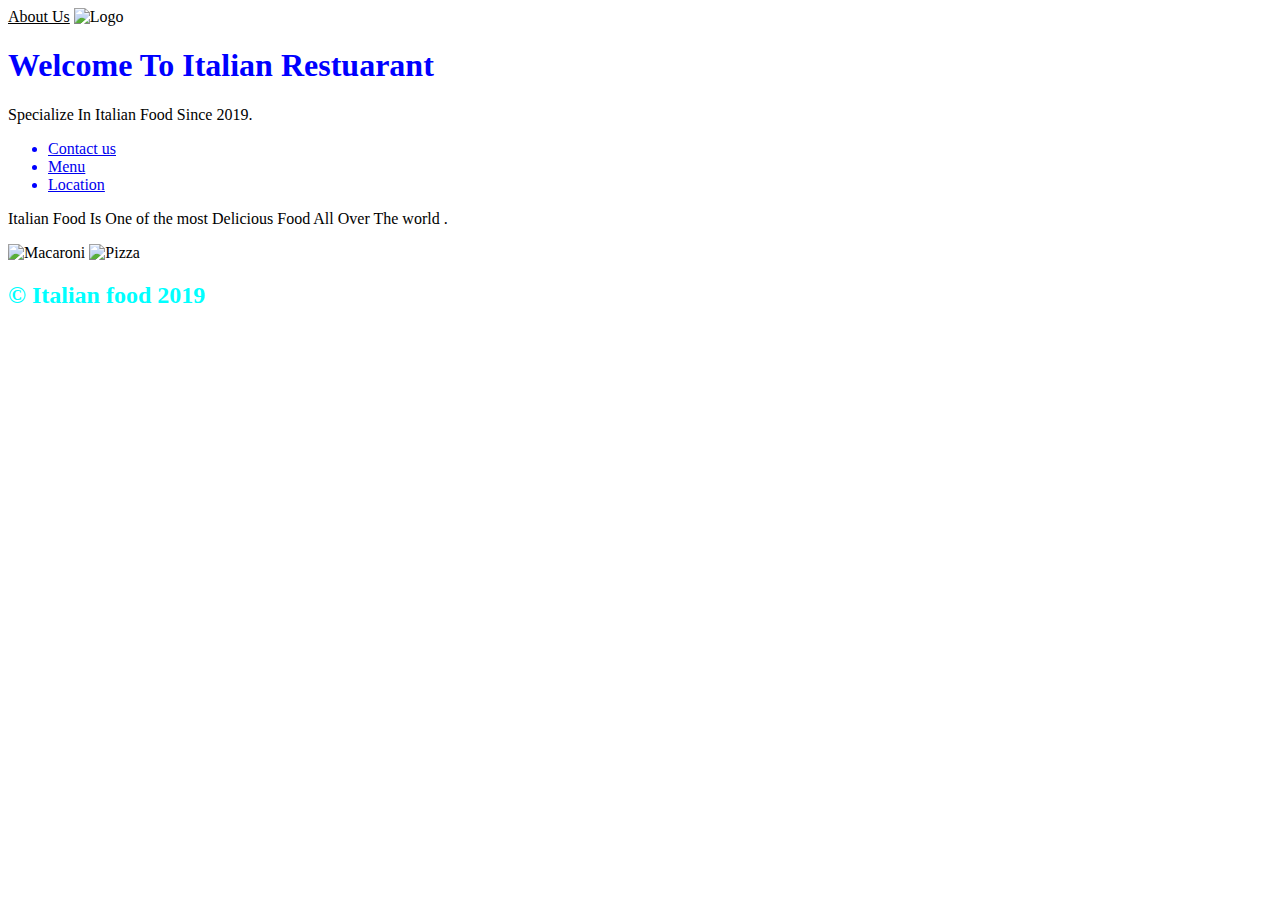
==== index.html @ 989c9df5 "last change" ====
<!DOCTYPE html>
<html lang="en">
<head>
<title>Italian Restuarant</title>
<meta charset="UTF-8"/>
<meta name="viewport" content="width=device-width,initial-scale=1.0"/>

<title>Home</title>


</head>

<body>
  <header>
    <a style="color: black;" href="about.html">About Us</a>
    <img src="https://cdn4.vectorstock.com/i/1000x1000/37/63/italian-restaurant-logo-design-authentic-vector-21183763.jpg" alt="Logo">
  </header>
  <main>
    <h1 style="color: blue;">Welcome To Italian Restuarant</h1> 
    <p style="color: black;">Specialize In Italian Food Since 2019. </p>
    <nav>
        <ul>
          <li style="color: blue;"><a href="https://wa.me/">Contact us </a></li>
          <li style="color: blue;"><a href="https://baraaazzam1996.github.io/my-restaurant/">Menu</a></li>
          <li style="color: blue;"><a href="https://earth.google.com/web/search/Al+Qubbah+(+Dome+)+Mini+Market,+Al+Qubbah+Dome+Square+Memorial,+Feras+Al-Ajlouni+Street,+Irbid/@32.5452329,35.8567759,584.08188894a,873.86364232d,35y,0h,45t,0r/data=[base64]">Location</a></li>
        </ul>
        
      <p style="color: black;">Italian Food Is One of the most Delicious Food All Over The world . </p>  </nav>
      <img src="https://static.toiimg.com/thumb/58761198.cms?width=1200&height=900" alt="Macaroni">
      <img src="https://www.recipetineats.com/wp-content/uploads/2020/05/Pepperoni-Pizza_5-SQjpg.jpg" alt="Pizza">

  </main>
     
    </body>
    <footer>
      <h2 style="color: aqua;"> &copy; Italian food 2019</h2>
    </footer>
</html>
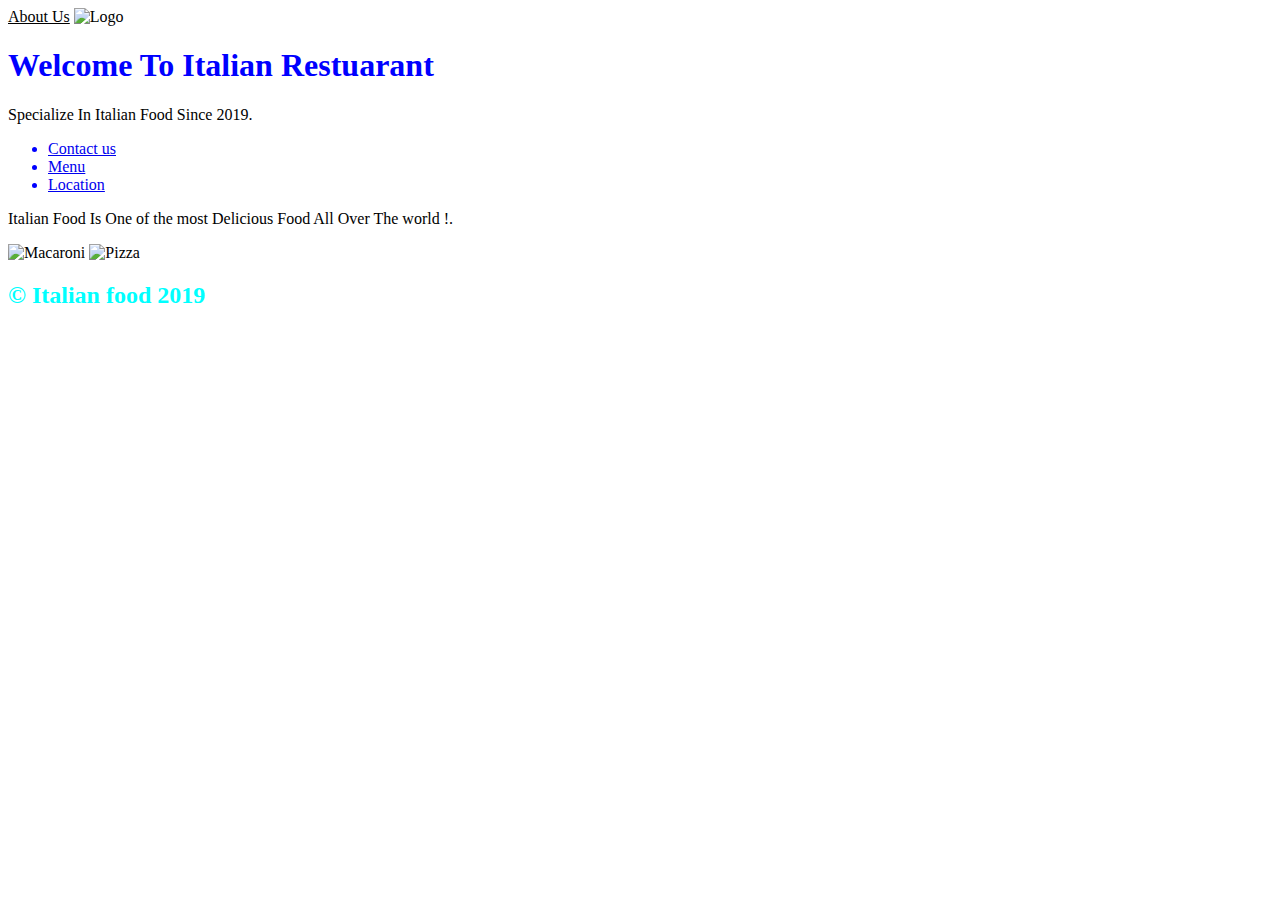
==== commit ea84bb9a: "final" ====
--- a/index.html
+++ b/index.html
@@ -25,7 +25,7 @@
           <li style="color: blue;"><a href="https://earth.google.com/web/search/Al+Qubbah+(+Dome+)+Mini+Market,+Al+Qubbah+Dome+Square+Memorial,+Feras+Al-Ajlouni+Street,+Irbid/@32.5452329,35.8567759,584.08188894a,873.86364232d,35y,0h,45t,0r/data=[base64]">Location</a></li>
         </ul>
         
-      <p style="color: black;">Italian Food Is One of the most Delicious Food All Over The world . </p>  </nav>
+      <p style="color: black;">Italian Food Is One of the most Delicious Food All Over The world !. </p>  </nav>
       <img src="https://static.toiimg.com/thumb/58761198.cms?width=1200&height=900" alt="Macaroni">
       <img src="https://www.recipetineats.com/wp-content/uploads/2020/05/Pepperoni-Pizza_5-SQjpg.jpg" alt="Pizza">
 
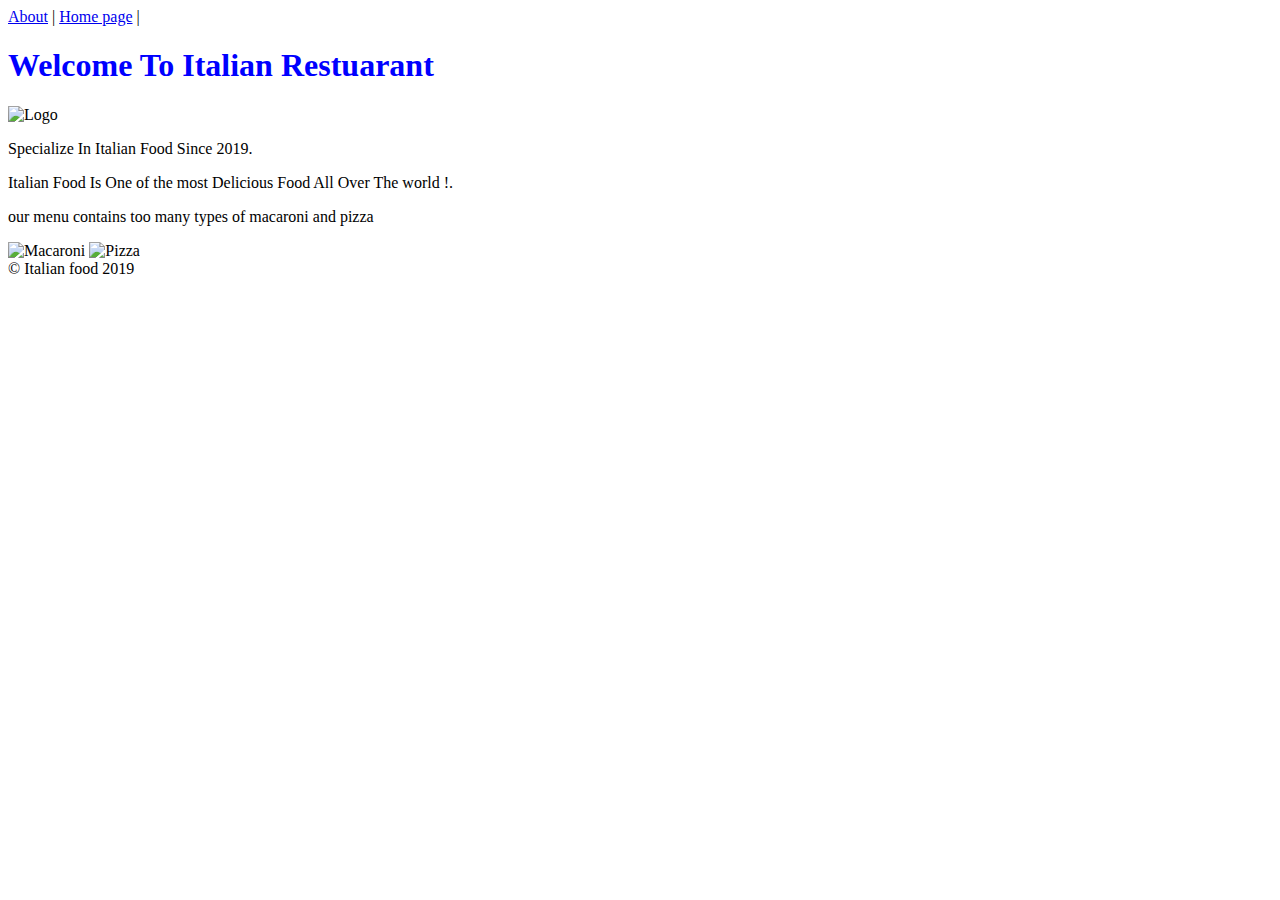
==== commit 98c39ab4: "Merge pull request #35 from BaraaAzzam1996/wireframe" ====
--- a/index.html
+++ b/index.html
@@ -12,27 +12,24 @@
 
 <body>
   <header>
-    <a style="color: black;" href="about.html">About Us</a>
-    <img src="https://cdn4.vectorstock.com/i/1000x1000/37/63/italian-restaurant-logo-design-authentic-vector-21183763.jpg" alt="Logo">
+    <nav>
+      <a href="./about.html">About</a> |
+      <a href="./index.html">Home page</a> |
+    </nav>
+    <h1 style="color: blue;">Welcome To Italian Restuarant</h1> 
+    <img src="https://media.istockphoto.com/id/1035688094/vector/italian-restaurant.jpg?s=612x612&w=0&k=20&c=GubCm8rEl38wCbiL8dS6_WbQztonpxcziNDAXZsJ_tc=" alt="Logo">
   </header>
   <main>
-    <h1 style="color: blue;">Welcome To Italian Restuarant</h1> 
-    <p style="color: black;">Specialize In Italian Food Since 2019. </p>
-    <nav>
-        <ul>
-          <li style="color: blue;"><a href="https://wa.me/">Contact us </a></li>
-          <li style="color: blue;"><a href="https://baraaazzam1996.github.io/my-restaurant/">Menu</a></li>
-          <li style="color: blue;"><a href="https://earth.google.com/web/search/Al+Qubbah+(+Dome+)+Mini+Market,+Al+Qubbah+Dome+Square+Memorial,+Feras+Al-Ajlouni+Street,+Irbid/@32.5452329,35.8567759,584.08188894a,873.86364232d,35y,0h,45t,0r/data=[base64]">Location</a></li>
-        </ul>
-        
-      <p style="color: black;">Italian Food Is One of the most Delicious Food All Over The world !. </p>  </nav>
-      <img src="https://static.toiimg.com/thumb/58761198.cms?width=1200&height=900" alt="Macaroni">
-      <img src="https://www.recipetineats.com/wp-content/uploads/2020/05/Pepperoni-Pizza_5-SQjpg.jpg" alt="Pizza">
+     <p style="color: black;">Specialize In Italian Food Since 2019. </p>
+    <p style="color: black;">Italian Food Is One of the most Delicious Food All Over The world !. </p>  
+  <p style="color: black;"> our menu contains too many types of macaroni and pizza </p>
+      <img src="https://media.istockphoto.com/id/807218760/photo/pasta-fettuccine-bolognese-with-tomato-sauce-in-white-bowl-flat-lay-top-view.jpg?s=612x612&w=0&k=20&c=20s48AuluEItaV91P1BxidiITJMIiYDSNzpEMAeZ-sk=" alt="Macaroni">
+      <img src=" https://media.istockphoto.com/id/1162218105/photo/mini-pizzas-with-the-addition-of-cherry-tomatoes-olives-mozzarella-cheese-and-fresh-basil-on.jpg?s=612x612&w=0&k=20&c=tU790RmpKvZppoCJOMRDHDOKiKkJfCIH0j4WL2fxad0="alt="Pizza">
 
   </main>
      
     </body>
     <footer>
-      <h2 style="color: aqua;"> &copy; Italian food 2019</h2>
-    </footer>
+      &copy; Italian food 2019
+        </footer>
 </html>
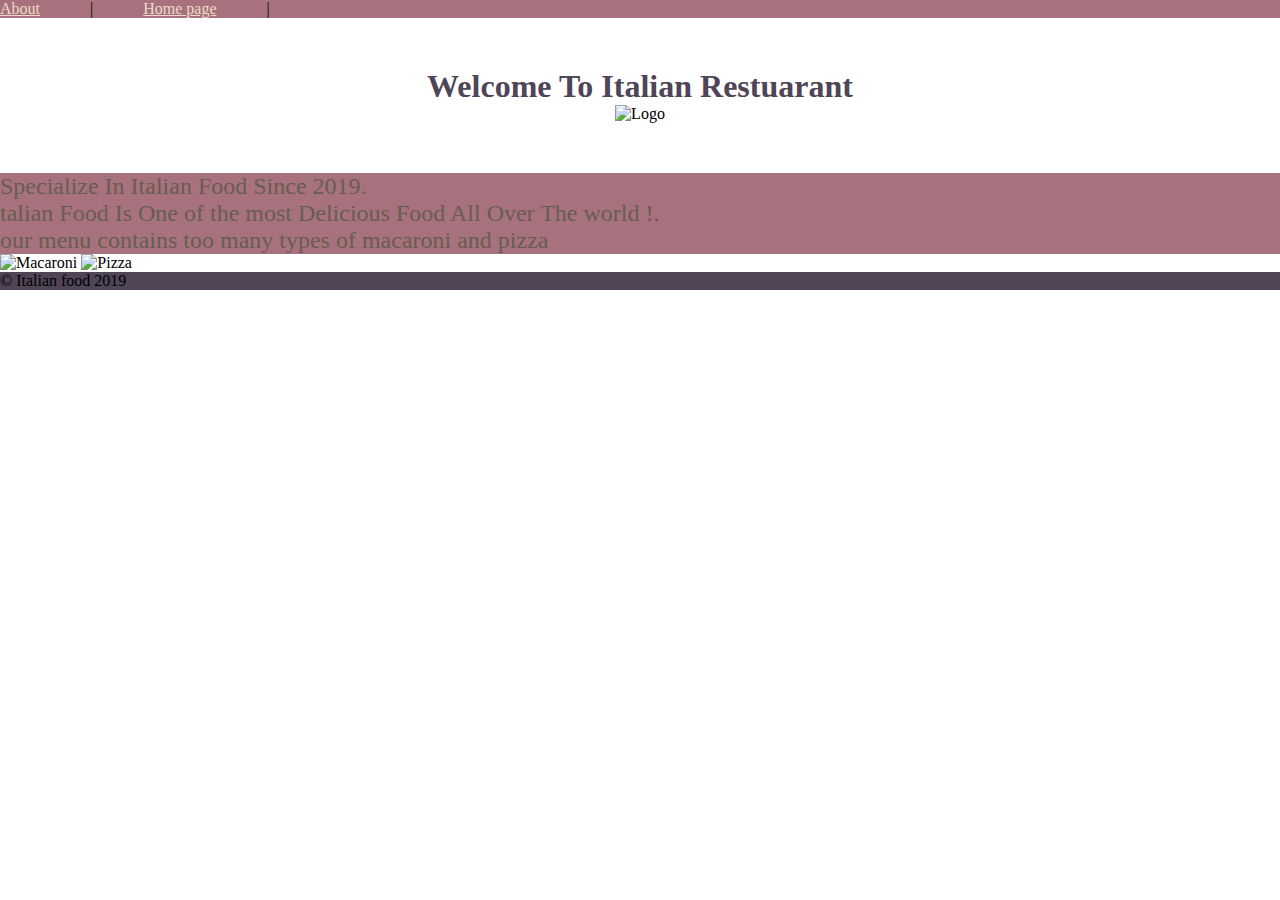
==== commit 53c831c1: "Merge pull request #37 from BaraaAzzam1996/my-restaurant-style" ====
--- a/index.html
+++ b/index.html
@@ -6,30 +6,43 @@
 <meta name="viewport" content="width=device-width,initial-scale=1.0"/>
 
 <title>Home</title>
+<link rel="stylesheet" href="./style.css">
 
 
 </head>
 
 <body>
   <header>
-    <nav>
-      <a href="./about.html">About</a> |
-      <a href="./index.html">Home page</a> |
+    <nav class="links">
+      <a  style="color:#EDDBC7 ;" href="./about.html">About</a> |
+      <a style="color: #EDDBC7;" href="./index.html">Home page</a> |
     </nav>
-    <h1 style="color: blue;">Welcome To Italian Restuarant</h1> 
+    <div class="middle">
+
+   <h1 style="color: #4F4557 ; font-size: xx-large;">Welcome To Italian Restuarant</h1> 
     <img src="https://media.istockphoto.com/id/1035688094/vector/italian-restaurant.jpg?s=612x612&w=0&k=20&c=GubCm8rEl38wCbiL8dS6_WbQztonpxcziNDAXZsJ_tc=" alt="Logo">
+    </div>
+    
   </header>
-  <main>
-     <p style="color: black;">Specialize In Italian Food Since 2019. </p>
-    <p style="color: black;">Italian Food Is One of the most Delicious Food All Over The world !. </p>  
-  <p style="color: black;"> our menu contains too many types of macaroni and pizza </p>
-      <img src="https://media.istockphoto.com/id/807218760/photo/pasta-fettuccine-bolognese-with-tomato-sauce-in-white-bowl-flat-lay-top-view.jpg?s=612x612&w=0&k=20&c=20s48AuluEItaV91P1BxidiITJMIiYDSNzpEMAeZ-sk=" alt="Macaroni">
-      <img src=" https://media.istockphoto.com/id/1162218105/photo/mini-pizzas-with-the-addition-of-cherry-tomatoes-olives-mozzarella-cheese-and-fresh-basil-on.jpg?s=612x612&w=0&k=20&c=tU790RmpKvZppoCJOMRDHDOKiKkJfCIH0j4WL2fxad0="alt="Pizza">
+  <main class="third">
+    <div class="sub">
+      <p style="color:#675D50;font-size:x-large;">Specialize In Italian Food Since 2019. </p>
+      <p style="color: #675D50;font-size: x-large;">talian Food Is One of the most Delicious Food All Over The world !. </p>  
+    <p style="color:#675D50;font-size: x-large;"  > our menu contains too many types of macaroni and pizza </p>
+
+    </div>
+   
+      <img width="300" height="300"  src="https://media.istockphoto.com/id/807218760/photo/pasta-fettuccine-bolognese-with-tomato-sauce-in-white-bowl-flat-lay-top-view.jpg?s=612x612&w=0&k=20&c=20s48AuluEItaV91P1BxidiITJMIiYDSNzpEMAeZ-sk=" alt="Macaroni">
+      <img width="300" height="300" src=" https://media.istockphoto.com/id/1162218105/photo/mini-pizzas-with-the-addition-of-cherry-tomatoes-olives-mozzarella-cheese-and-fresh-basil-on.jpg?s=612x612&w=0&k=20&c=tU790RmpKvZppoCJOMRDHDOKiKkJfCIH0j4WL2fxad0="alt="Pizza">
+
+
+  
+    
 
   </main>
      
     </body>
-    <footer>
-      &copy; Italian food 2019
+    <footer style="background-color: #4F4557;">
+       &copy; Italian food 2019
         </footer>
 </html>
--- a/style.css
+++ b/style.css
@@ -0,0 +1,31 @@
+* {
+    padding: 0;
+    margin: 0;
+    box-sizing: border-box;
+}
+.links { display: flex;
+    align-items: center;
+    gap: 50px;
+    background-color: #A7727D;
+    
+  
+}
+.middle{
+    display: flex;
+    flex-flow: column;
+    justify-content: space-around;
+    margin-top: 50px;
+    align-items: center;
+
+}
+ .third{
+       
+    margin-top: 50px;
+    align-items: center;
+
+ }
+ .sub{
+    background-color: #A7727D;
+    align-items: center;
+ }
+
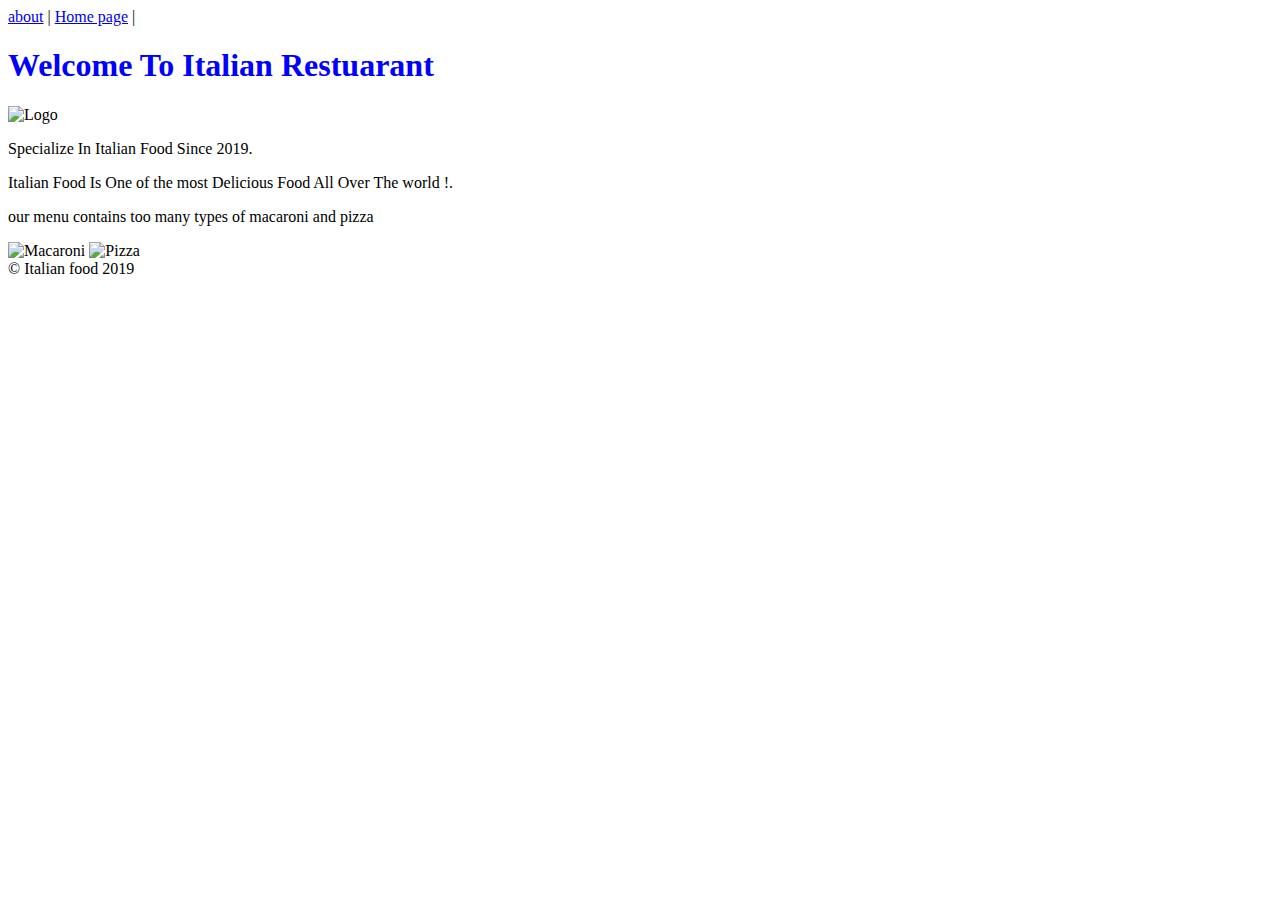
==== commit e4d221de: "last one" ====
--- a/index.html
+++ b/index.html
@@ -6,43 +6,30 @@
 <meta name="viewport" content="width=device-width,initial-scale=1.0"/>
 
 <title>Home</title>
-<link rel="stylesheet" href="./style.css">
 
 
 </head>
 
 <body>
   <header>
-    <nav class="links">
-      <a  style="color:#EDDBC7 ;" href="./about.html">About</a> |
-      <a style="color: #EDDBC7;" href="./index.html">Home page</a> |
+    <nav>
+      <a href="./about.html">about</a> |
+      <a href="./index.html">Home page</a> |
     </nav>
-    <div class="middle">
-
-   <h1 style="color: #4F4557 ; font-size: xx-large;">Welcome To Italian Restuarant</h1> 
+    <h1 style="color: blue;">Welcome To Italian Restuarant</h1> 
     <img src="https://media.istockphoto.com/id/1035688094/vector/italian-restaurant.jpg?s=612x612&w=0&k=20&c=GubCm8rEl38wCbiL8dS6_WbQztonpxcziNDAXZsJ_tc=" alt="Logo">
-    </div>
-    
   </header>
-  <main class="third">
-    <div class="sub">
-      <p style="color:#675D50;font-size:x-large;">Specialize In Italian Food Since 2019. </p>
-      <p style="color: #675D50;font-size: x-large;">talian Food Is One of the most Delicious Food All Over The world !. </p>  
-    <p style="color:#675D50;font-size: x-large;"  > our menu contains too many types of macaroni and pizza </p>
-
-    </div>
-   
-      <img width="300" height="300"  src="https://media.istockphoto.com/id/807218760/photo/pasta-fettuccine-bolognese-with-tomato-sauce-in-white-bowl-flat-lay-top-view.jpg?s=612x612&w=0&k=20&c=20s48AuluEItaV91P1BxidiITJMIiYDSNzpEMAeZ-sk=" alt="Macaroni">
-      <img width="300" height="300" src=" https://media.istockphoto.com/id/1162218105/photo/mini-pizzas-with-the-addition-of-cherry-tomatoes-olives-mozzarella-cheese-and-fresh-basil-on.jpg?s=612x612&w=0&k=20&c=tU790RmpKvZppoCJOMRDHDOKiKkJfCIH0j4WL2fxad0="alt="Pizza">
-
-
-  
-    
+  <main>
+     <p style="color: black;">Specialize In Italian Food Since 2019. </p>
+    <p style="color: black;">Italian Food Is One of the most Delicious Food All Over The world !. </p>  
+  <p style="color: black;"> our menu contains too many types of macaroni and pizza </p>
+      <img src="https://media.istockphoto.com/id/807218760/photo/pasta-fettuccine-bolognese-with-tomato-sauce-in-white-bowl-flat-lay-top-view.jpg?s=612x612&w=0&k=20&c=20s48AuluEItaV91P1BxidiITJMIiYDSNzpEMAeZ-sk=" alt="Macaroni">
+      <img src=" https://media.istockphoto.com/id/1162218105/photo/mini-pizzas-with-the-addition-of-cherry-tomatoes-olives-mozzarella-cheese-and-fresh-basil-on.jpg?s=612x612&w=0&k=20&c=tU790RmpKvZppoCJOMRDHDOKiKkJfCIH0j4WL2fxad0="alt="Pizza">
 
   </main>
      
     </body>
-    <footer style="background-color: #4F4557;">
-       &copy; Italian food 2019
+    <footer>
+      &copy; Italian food 2019
         </footer>
 </html>
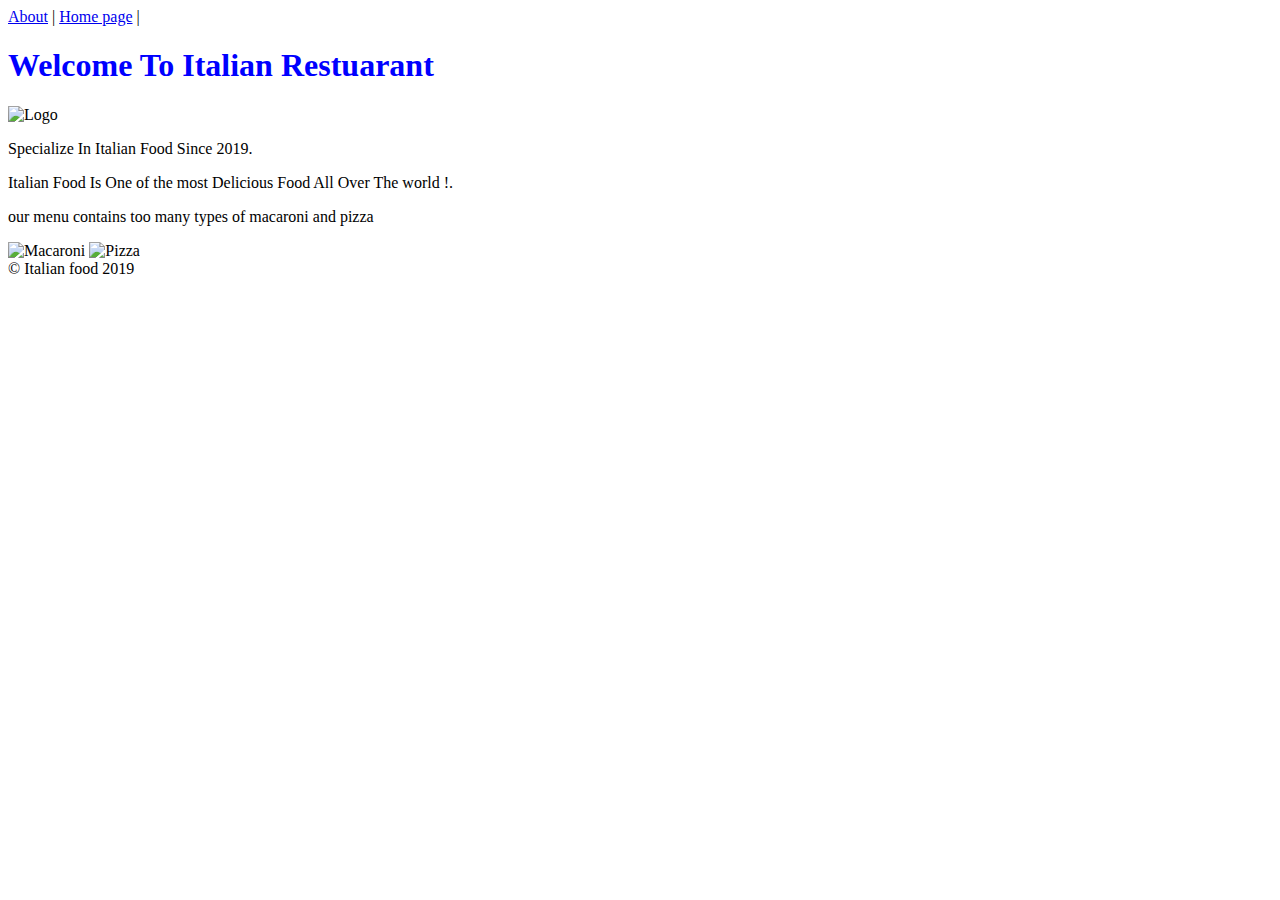
==== commit 2c501c88: "lab 4" ====
--- a/index.html
+++ b/index.html
@@ -13,7 +13,7 @@
 <body>
   <header>
     <nav>
-      <a href="./about.html">about</a> |
+      <a href="./about.html">About</a> |
       <a href="./index.html">Home page</a> |
     </nav>
     <h1 style="color: blue;">Welcome To Italian Restuarant</h1> 
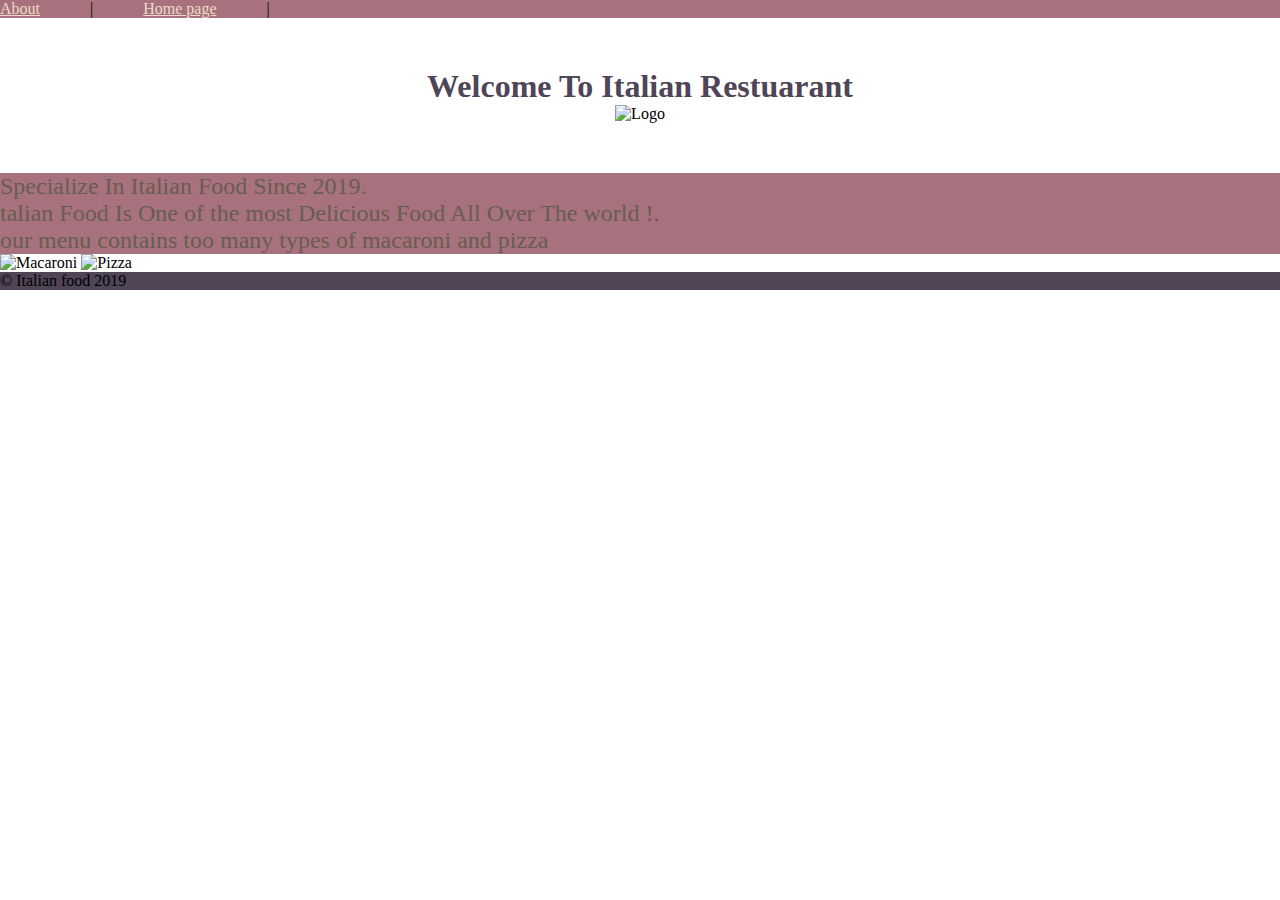
==== commit 01443eac: "styling" ====
--- a/index.html
+++ b/index.html
@@ -6,30 +6,43 @@
 <meta name="viewport" content="width=device-width,initial-scale=1.0"/>
 
 <title>Home</title>
+<link rel="stylesheet" href="./style.css">
 
 
 </head>
 
 <body>
   <header>
-    <nav>
-      <a href="./about.html">About</a> |
-      <a href="./index.html">Home page</a> |
+    <nav class="links">
+      <a  style="color:#EDDBC7 ;" href="./about.html">About</a> |
+      <a style="color: #EDDBC7;" href="./index.html">Home page</a> |
     </nav>
-    <h1 style="color: blue;">Welcome To Italian Restuarant</h1> 
+    <div class="middle">
+
+   <h1 style="color: #4F4557 ; font-size: xx-large;">Welcome To Italian Restuarant</h1> 
     <img src="https://media.istockphoto.com/id/1035688094/vector/italian-restaurant.jpg?s=612x612&w=0&k=20&c=GubCm8rEl38wCbiL8dS6_WbQztonpxcziNDAXZsJ_tc=" alt="Logo">
+    </div>
+    
   </header>
-  <main>
-     <p style="color: black;">Specialize In Italian Food Since 2019. </p>
-    <p style="color: black;">Italian Food Is One of the most Delicious Food All Over The world !. </p>  
-  <p style="color: black;"> our menu contains too many types of macaroni and pizza </p>
-      <img src="https://media.istockphoto.com/id/807218760/photo/pasta-fettuccine-bolognese-with-tomato-sauce-in-white-bowl-flat-lay-top-view.jpg?s=612x612&w=0&k=20&c=20s48AuluEItaV91P1BxidiITJMIiYDSNzpEMAeZ-sk=" alt="Macaroni">
-      <img src=" https://media.istockphoto.com/id/1162218105/photo/mini-pizzas-with-the-addition-of-cherry-tomatoes-olives-mozzarella-cheese-and-fresh-basil-on.jpg?s=612x612&w=0&k=20&c=tU790RmpKvZppoCJOMRDHDOKiKkJfCIH0j4WL2fxad0="alt="Pizza">
+  <main class="third">
+    <div class="sub">
+      <p style="color:#675D50;font-size:x-large;">Specialize In Italian Food Since 2019. </p>
+      <p style="color: #675D50;font-size: x-large;">talian Food Is One of the most Delicious Food All Over The world !. </p>  
+    <p style="color:#675D50;font-size: x-large;"  > our menu contains too many types of macaroni and pizza </p>
+
+    </div>
+   
+      <img width="300" height="300"  src="https://media.istockphoto.com/id/807218760/photo/pasta-fettuccine-bolognese-with-tomato-sauce-in-white-bowl-flat-lay-top-view.jpg?s=612x612&w=0&k=20&c=20s48AuluEItaV91P1BxidiITJMIiYDSNzpEMAeZ-sk=" alt="Macaroni">
+      <img width="300" height="300" src=" https://media.istockphoto.com/id/1162218105/photo/mini-pizzas-with-the-addition-of-cherry-tomatoes-olives-mozzarella-cheese-and-fresh-basil-on.jpg?s=612x612&w=0&k=20&c=tU790RmpKvZppoCJOMRDHDOKiKkJfCIH0j4WL2fxad0="alt="Pizza">
+
+
+  
+    
 
   </main>
      
     </body>
-    <footer>
-      &copy; Italian food 2019
+    <footer style="background-color: #4F4557;">
+       &copy; Italian food 2019
         </footer>
 </html>
--- a/style.css
+++ b/style.css
@@ -0,0 +1,31 @@
+* {
+    padding: 0;
+    margin: 0;
+    box-sizing: border-box;
+}
+.links { display: flex;
+    align-items: center;
+    gap: 50px;
+    background-color: #A7727D;
+    
+  
+}
+.middle{
+    display: flex;
+    flex-flow: column;
+    justify-content: space-around;
+    margin-top: 50px;
+    align-items: center;
+
+}
+ .third{
+       
+    margin-top: 50px;
+    align-items: center;
+
+ }
+ .sub{
+    background-color: #A7727D;
+    align-items: center;
+ }
+
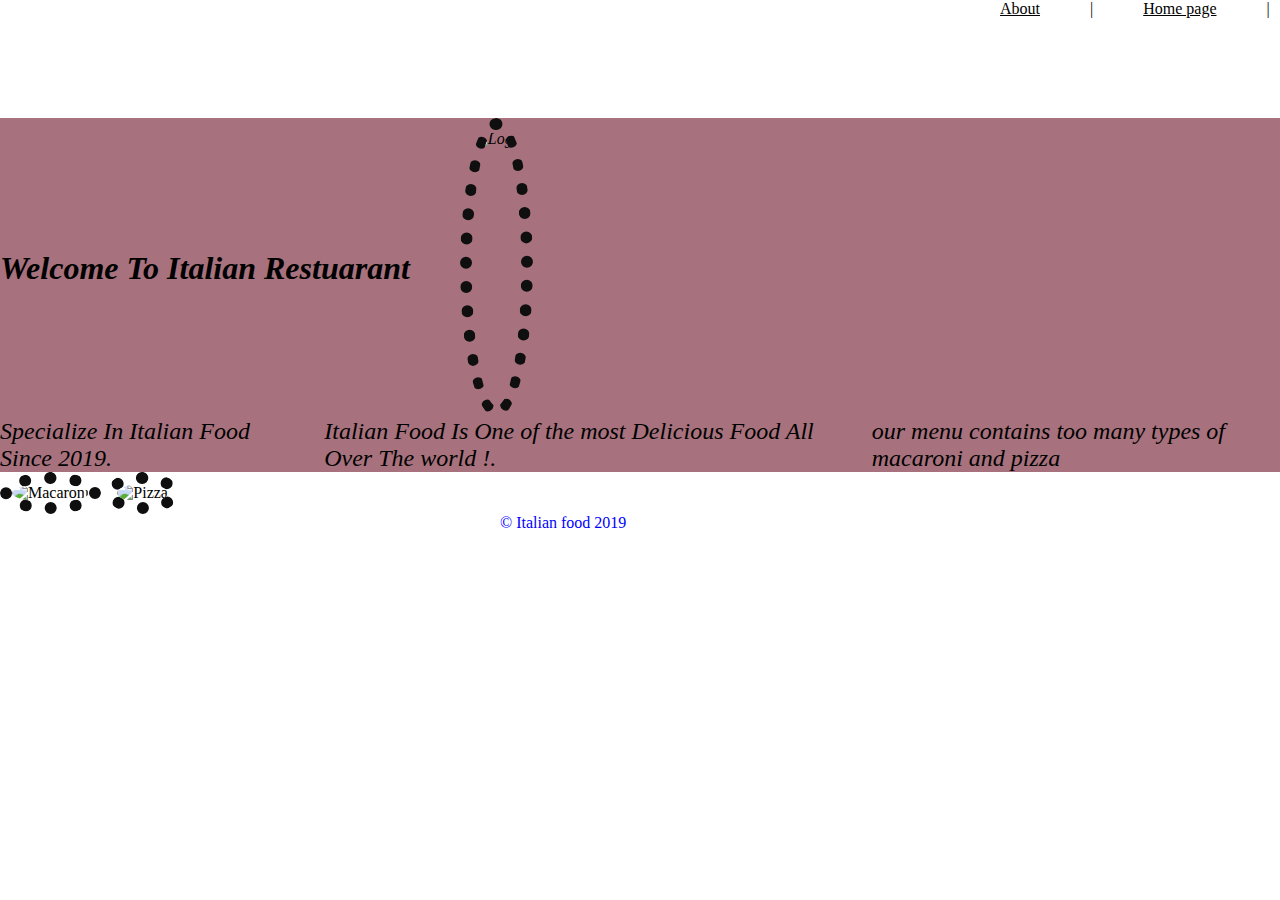
==== commit d99293da: "Merge pull request #38 from BaraaAzzam1996/my-restaurant-style" ====
--- a/index.html
+++ b/index.html
@@ -14,21 +14,21 @@
 <body>
   <header>
     <nav class="links">
-      <a  style="color:#EDDBC7 ;" href="./about.html">About</a> |
-      <a style="color: #EDDBC7;" href="./index.html">Home page</a> |
+      <a style="color: black;"  href="./about.html">About</a> |
+      <a style="color: black;"  href="./index.html">Home page</a> |
     </nav>
-    <div class="middle">
+    <div >
 
-   <h1 style="color: #4F4557 ; font-size: xx-large;">Welcome To Italian Restuarant</h1> 
+   <h1 style="color: black; ; font-size: xx-large;">Welcome To Italian Restuarant</h1> 
     <img src="https://media.istockphoto.com/id/1035688094/vector/italian-restaurant.jpg?s=612x612&w=0&k=20&c=GubCm8rEl38wCbiL8dS6_WbQztonpxcziNDAXZsJ_tc=" alt="Logo">
     </div>
     
   </header>
-  <main class="third">
-    <div class="sub">
-      <p style="color:#675D50;font-size:x-large;">Specialize In Italian Food Since 2019. </p>
-      <p style="color: #675D50;font-size: x-large;">talian Food Is One of the most Delicious Food All Over The world !. </p>  
-    <p style="color:#675D50;font-size: x-large;"  > our menu contains too many types of macaroni and pizza </p>
+  <main >
+    <div >
+      <p  style="color: black;font-size: x-large ;">Specialize In Italian Food Since 2019. </p>
+      <p  style="color: black; font-size: x-large ;">Italian Food Is One of the most Delicious Food All Over The world !. </p>  
+    <p  style="color: black;font-size: x-large ;"  > our menu contains too many types of macaroni and pizza </p>
 
     </div>
    
@@ -42,7 +42,7 @@
   </main>
      
     </body>
-    <footer style="background-color: #4F4557;">
+    <footer >
        &copy; Italian food 2019
         </footer>
 </html>
--- a/style.css
+++ b/style.css
@@ -3,29 +3,35 @@
     margin: 0;
     box-sizing: border-box;
 }
-.links { display: flex;
+.links { 
+    display: flex;
     align-items: center;
     gap: 50px;
-    background-color: #A7727D;
-    
+   
+    margin-bottom: 100px;
+    margin-left: 1000px;
+  
   
 }
-.middle{
+ img{
+    height: 300px;
+    border-radius: 50%;
+    border: 12px dotted rgb(15, 15, 15);
+    }
+
+ div{ align-items: center;
     display: flex;
-    flex-flow: column;
-    justify-content: space-around;
-    margin-top: 50px;
+    gap: 50px;
+    font-style: italic;
+    color: black;
+    background: #A7727D;
+
+ }
+footer{
+    display: flex;
     align-items: center;
+    color: blue;
+    margin-left: 500px;
 
 }
- .third{
-       
-    margin-top: 50px;
-    align-items: center;
 
- }
- .sub{
-    background-color: #A7727D;
-    align-items: center;
- }
-
